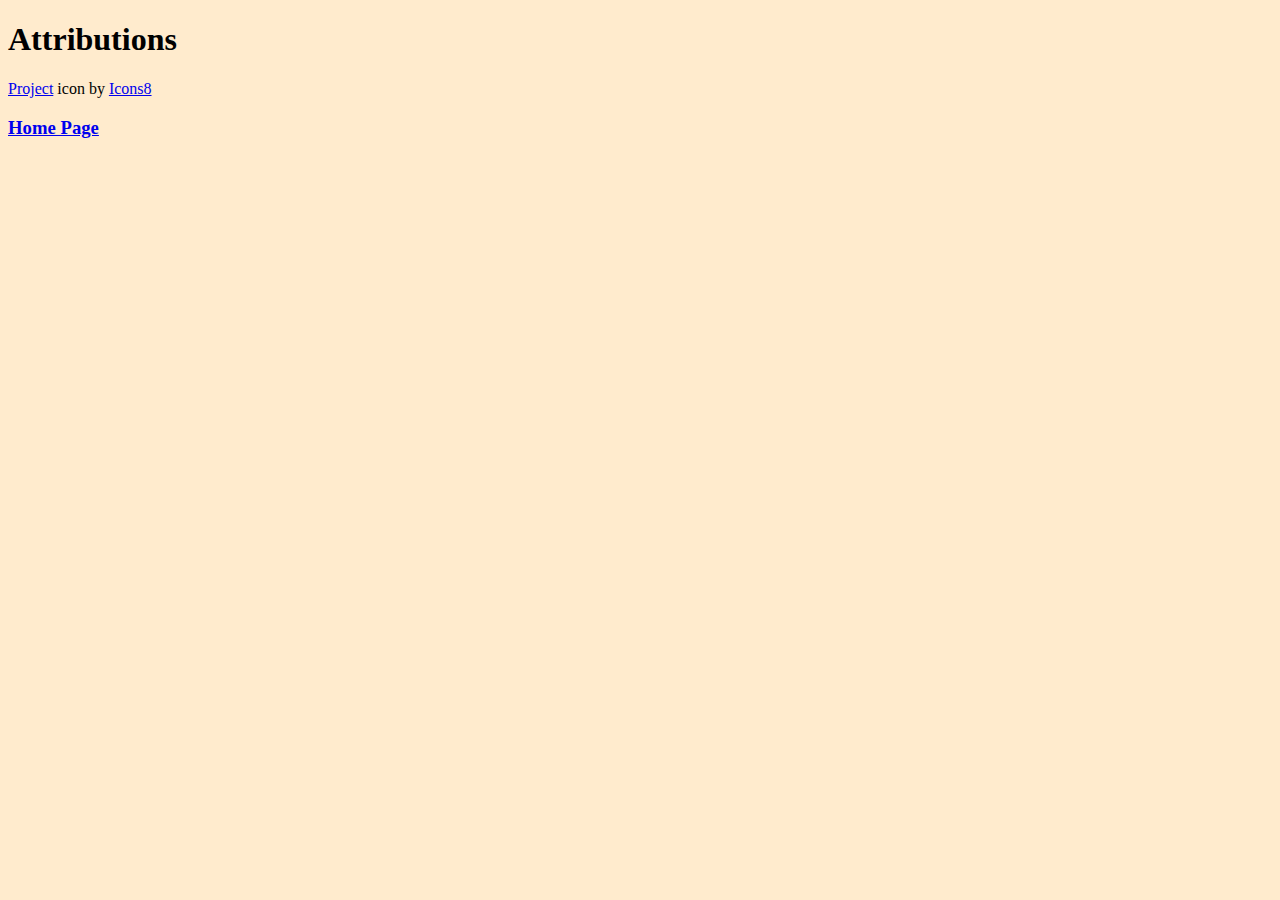
==== attributions.html @ b4fe8f38 "checkin" ====
<!DOCTYPE html>
<html>
    <head>
        <title>Attributions</title>
        <style>
            body{
                background-color: blanchedalmond;
            }
        </style>
    </head>
    <body>
        <h1>Attributions</h1>
        <p><a target="_blank" href="https://icons8.com/icon/11tClwRPBj0X/project-management">Project</a> icon by <a target="_blank" href="https://icons8.com">Icons8</a></p>

        <h3><a href="CourtneyPortfolio.html">Home Page</a></h3>
    </body>
</html>
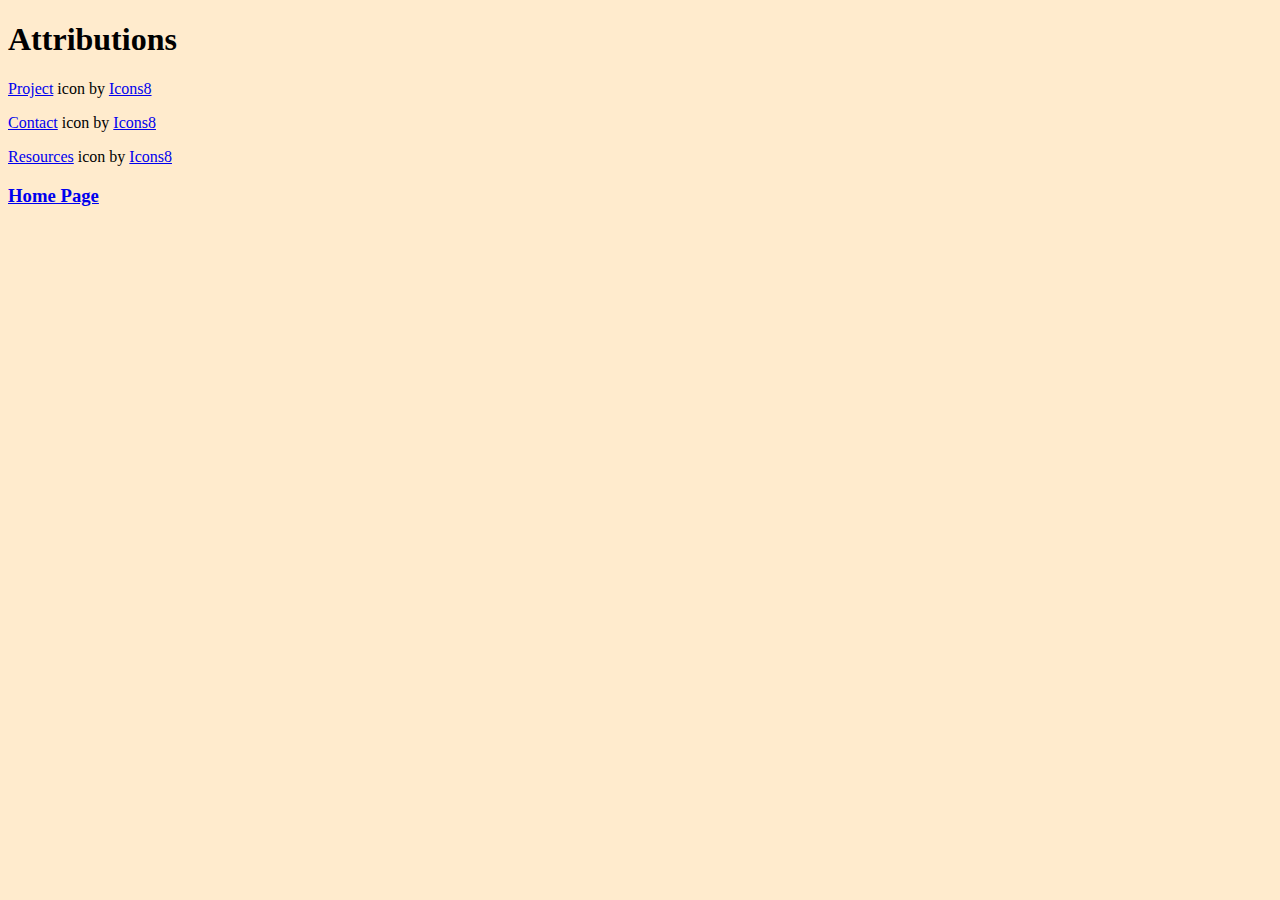
==== commit 2c7dc4b1: "test commit" ====
--- a/attributions.html
+++ b/attributions.html
@@ -11,6 +11,8 @@
     <body>
         <h1>Attributions</h1>
         <p><a target="_blank" href="https://icons8.com/icon/11tClwRPBj0X/project-management">Project</a> icon by <a target="_blank" href="https://icons8.com">Icons8</a></p>
+        <p><a target="_blank" href="https://icons8.com/icon/2817/contact">Contact</a> icon by <a target="_blank" href="https://icons8.com">Icons8</a></p>
+        <p><a target="_blank" href="https://icons8.com/icon/81372/water-resources-of-the-earth">Resources</a> icon by <a target="_blank" href="https://icons8.com">Icons8</a></p>
 
         <h3><a href="CourtneyPortfolio.html">Home Page</a></h3>
     </body>
